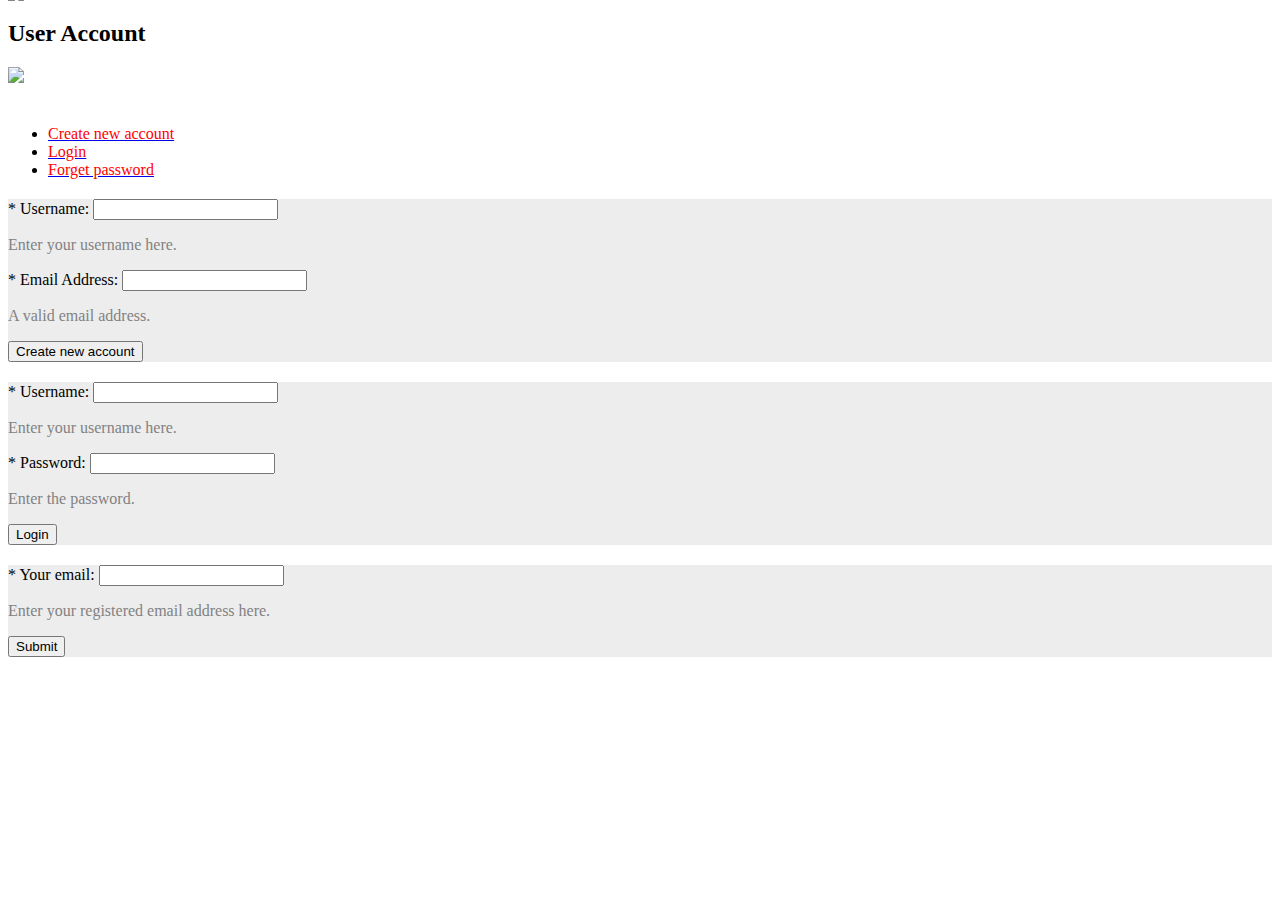
==== src/main/resources/templates/myAccount.html @ 2996c11a "13" ====
<!DOCTYPE html>
<html lang="en" xmlns:th="http://www.w3.org/1000/xhtml">
<head th:replace="common/header::common-header"></head>

<body>
	<div th:replace="common/header::navbar"></div>

	<div class="container">
		<div class="row" style="margin-bottom: -100px;">
			<div class="col-xs-8">
				<h2 class="section-headline">
					<span>User Account</span>
				</h2>
			</div>
			<div class="col-xs-4">
				<img src="/image/logo.png" class="img-responsive" />
			</div>
		</div>
		<hr
			style="position: absolute; width: 100%; height: 6px; background-color: #333; z-index: -1; margin-top: -80px;" />
		<img class="img-responsive" src="/image/wood.png"
			style="margin-top: -75px;" />

		<div class="row" style="margin-top: 120px;">
			<div class="col-xs-9 col-xs-offset-3">
				<!-- Nav tabs -->
				<ul class="nav nav-tabs ">
					<li><a href="#tab-1" data-toggle="tab"><span
							style="color: red;">Create new account</span></a></li>
					<li><a href="#tab-2" data-toggle="tab"><span
							style="color: red;">Login</span></a></li>
					<li><a href="#tab-3" data-toggle="tab"><span
							style="color: red;">Forget password</span></a></li>
				</ul>
				<!-- Tab panels -->
				<div class="tab-content">
					<!-- create new user pane -->
					<div class="tab-pane fade" id="tab-1">
						<div class="panel-group">
							<div class="panel panel-default" style="boarder: none;">
								<div class="panel-body"
									style="background-color: #ededed; margin-top: 20px;">
									<form>
										<div class="form-group">
											<label for="newUsername">* Username: </label> <input
												required="required" type="text" class="form-control"
												id="newUsername" name="username" />
											<p style="color: #828282">Enter your username here.</p>
										</div>

										<div class="form-group">
											<label for="email">* Email Address: </label> <input
												required="required" type="text" class="form-control"
												id="email" name="email" />
											<p style="color: #828282">A valid email address.</p>
										</div>

										<button type="submit" class="btn btn-primary">Create
											new account</button>
									</form>
								</div>
							</div>
						</div>
					</div>

					<!-- login pane -->
					<div class="tab-pane fade" id="tab-2">
						<div class="panel-group">
							<div class="panel panel-default" style="boarder: none;">
								<div class="panel-body"
									style="background-color: #ededed; margin-top: 20px;">
									<form>
										<div class="form-group">
											<label for="newUsername">* Username: </label> <input
												required="required" type="text" class="form-control"
												id="newUsername" name="username" />
											<p style="color: #828282">Enter your username here.</p>
										</div>

										<div class="form-group">
											<label for="password">* Password: </label> <input
												required="required" type="password" class="form-control"
												id="password" name="password" />
											<p style="color: #828282">Enter the password.</p>
										</div>

										<button type="submit" class="btn btn-primary">Login</button>
									</form>
								</div>
							</div>
						</div>
					</div>

					<!-- forget password -->
					<div class="tab-pane fade" id="tab-3">
						<div class="panel-group">
							<div class="panel panel-default" style="boarder: none;">
								<div class="panel-body"
									style="background-color: #ededed; margin-top: 20px;">
									<form>
										<div class="form-group">
											<label for="recoverEmail">* Your email: </label> <input
												required="required" type="text" class="form-control"
												id="recoverEmail" name="email" />
											<p style="color: #828282">Enter your registered email address here.</p>
										</div>

										<button type="submit" class="btn btn-primary">Submit</button>
									</form>
								</div>
							</div>
						</div>
					</div>
				</div>
			</div>
		</div>
	</div>
	<!-- end of container -->



	<div th:replace="common/header::body-bottom-scripts"></div>
</body>
</html>
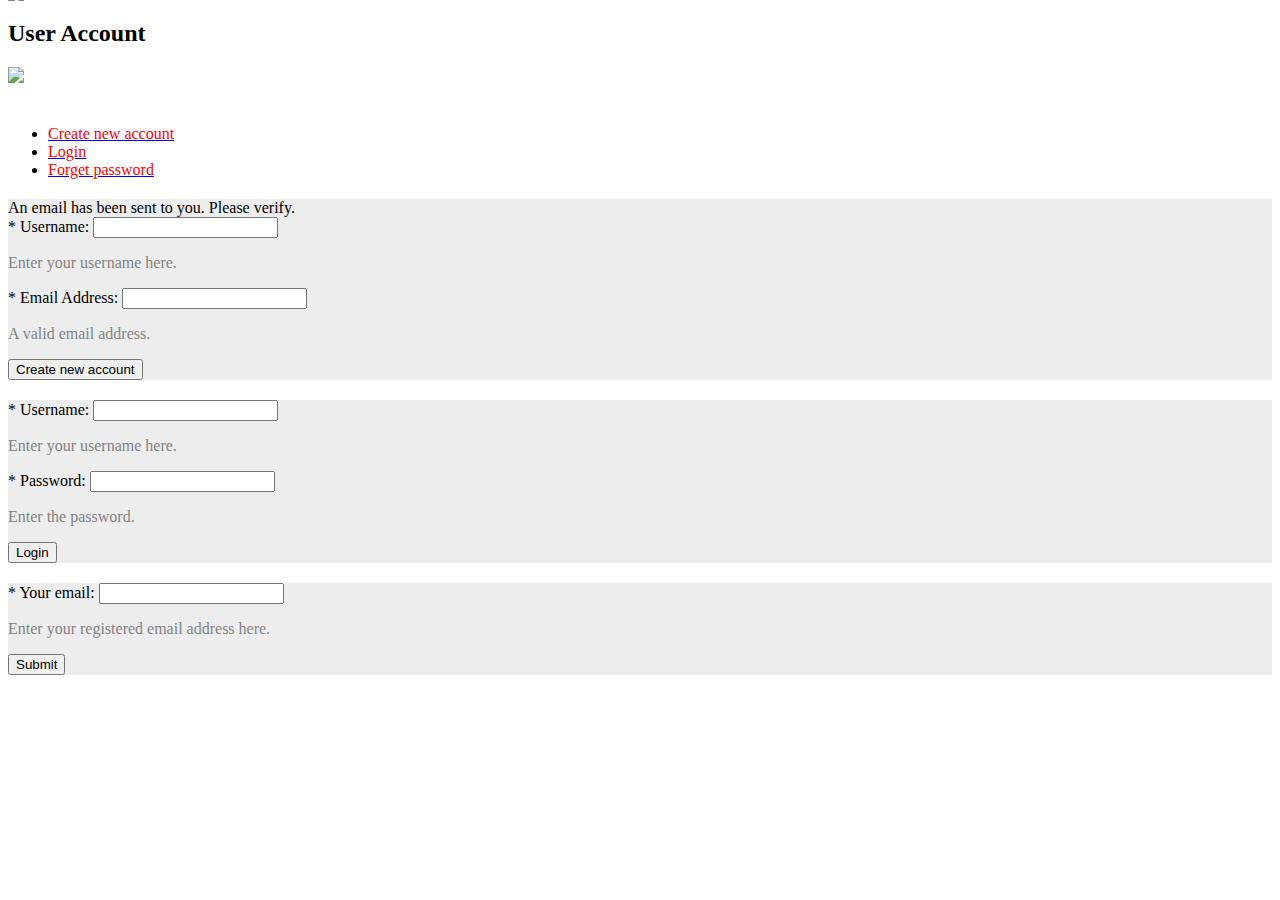
==== commit b2cce5fa: "22 need to change email info inapplication.properties before running" ====
--- a/src/main/resources/templates/myAccount.html
+++ b/src/main/resources/templates/myAccount.html
@@ -25,22 +25,27 @@
 			<div class="col-xs-9 col-xs-offset-3">
 				<!-- Nav tabs -->
 				<ul class="nav nav-tabs ">
-					<li><a href="#tab-1" data-toggle="tab"><span
-							style="color: red;">Create new account</span></a></li>
-					<li><a href="#tab-2" data-toggle="tab"><span
-							style="color: red;">Login</span></a></li>
-					<li><a href="#tab-3" data-toggle="tab"><span
-							style="color: red;">Forget password</span></a></li>
+					<li th:classappend="${classActiveNewAccount}? 'active'"><a
+						href="#tab-1" data-toggle="tab"><span style="color: red;">Create
+								new account</span></a></li>
+					<li th:classappend="${classActiveLogin}? 'active'"><a
+						href="#tab-2" data-toggle="tab"><span style="color: red;">Login</span></a></li>
+					<li th:classappend="${classActiveForgetPassword}? 'active'"><a
+						href="#tab-3" data-toggle="tab"><span style="color: red;">Forget
+								password</span></a></li>
 				</ul>
 				<!-- Tab panels -->
 				<div class="tab-content">
 					<!-- create new user pane -->
-					<div class="tab-pane fade" id="tab-1">
+					<div class="tab-pane fade" id="tab-1"
+						th:classappend="${classActiveNewAccount}? 'in active'">
 						<div class="panel-group">
 							<div class="panel panel-default" style="boarder: none;">
 								<div class="panel-body"
 									style="background-color: #ededed; margin-top: 20px;">
-									<form>
+									<div class="alert alert-info" th:if="${emailSent}">An email has been sent to
+										you. Please verify.</div>
+									<form th:action="@{/newUser}" method="post">
 										<div class="form-group">
 											<label for="newUsername">* Username: </label> <input
 												required="required" type="text" class="form-control"
@@ -63,8 +68,9 @@
 						</div>
 					</div>
 
-					<!-- login pane -->
-					<div class="tab-pane fade" id="tab-2">
+					<!-- log in -->
+					<div class="tab-pane fade" id="tab-2"
+						th:classappend="${classActiveLogin}? 'in active'">
 						<div class="panel-group">
 							<div class="panel panel-default" style="boarder: none;">
 								<div class="panel-body"
@@ -92,7 +98,8 @@
 					</div>
 
 					<!-- forget password -->
-					<div class="tab-pane fade" id="tab-3">
+					<div class="tab-pane fade" id="tab-3"
+						th:classappend="${classActiveForgetPassword}? 'in active'">
 						<div class="panel-group">
 							<div class="panel panel-default" style="boarder: none;">
 								<div class="panel-body"
@@ -102,7 +109,8 @@
 											<label for="recoverEmail">* Your email: </label> <input
 												required="required" type="text" class="form-control"
 												id="recoverEmail" name="email" />
-											<p style="color: #828282">Enter your registered email address here.</p>
+											<p style="color: #828282">Enter your registered email
+												address here.</p>
 										</div>
 
 										<button type="submit" class="btn btn-primary">Submit</button>
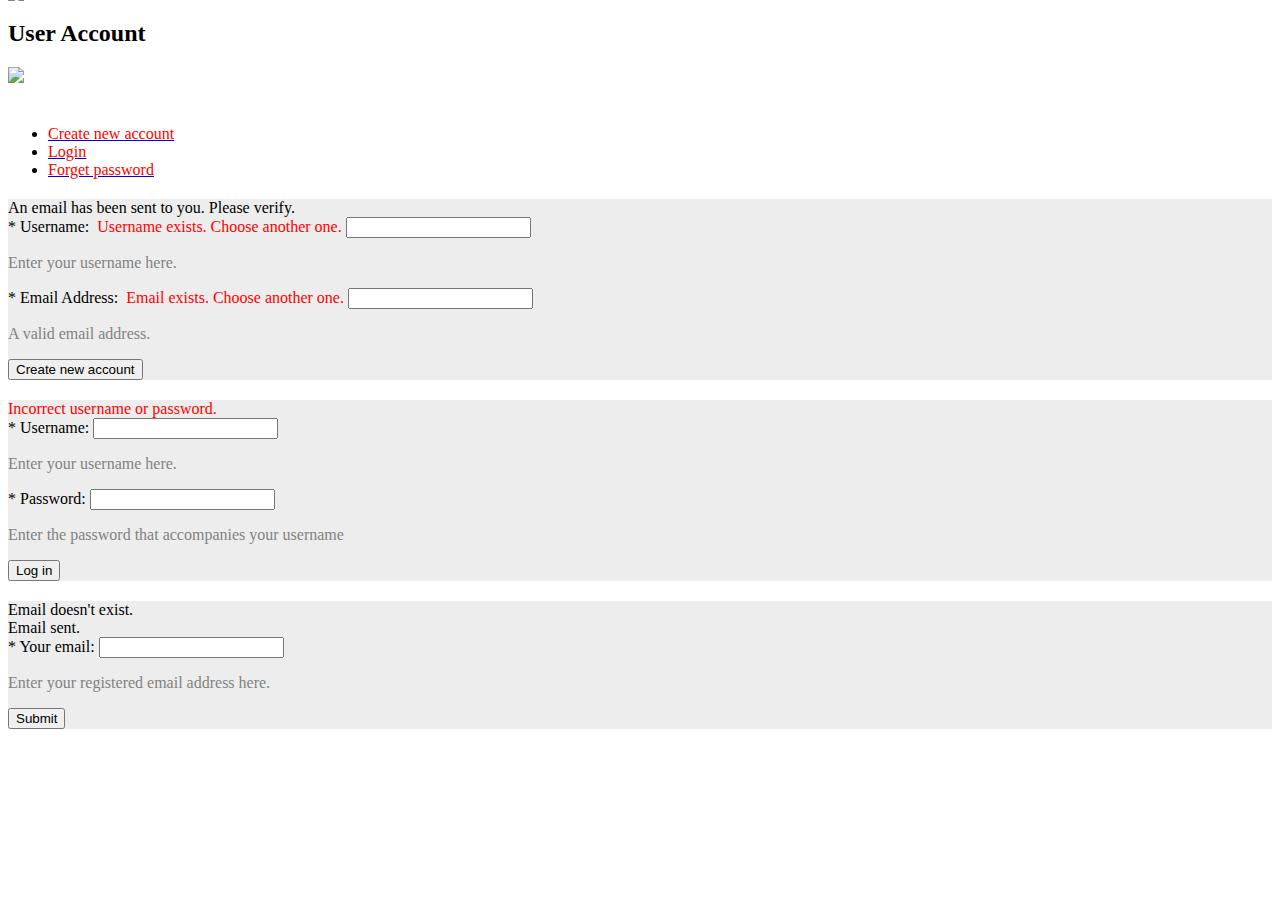
==== commit 878147a2: "23" ====
--- a/src/main/resources/templates/myAccount.html
+++ b/src/main/resources/templates/myAccount.html
@@ -43,18 +43,22 @@
 							<div class="panel panel-default" style="boarder: none;">
 								<div class="panel-body"
 									style="background-color: #ededed; margin-top: 20px;">
-									<div class="alert alert-info" th:if="${emailSent}">An email has been sent to
-										you. Please verify.</div>
+									<div class="alert alert-info" th:if="${emailSent}">An
+										email has been sent to you. Please verify.</div>
 									<form th:action="@{/newUser}" method="post">
 										<div class="form-group">
-											<label for="newUsername">* Username: </label> <input
-												required="required" type="text" class="form-control"
-												id="newUsername" name="username" />
+											<label for="newUsername">* Username: </label>&nbsp;<span
+												style="color: red;" th:if="${usernameExists}">Username
+												exists. Choose another one.</span> <input required="required"
+												type="text" class="form-control" id="newUsername"
+												name="username" />
 											<p style="color: #828282">Enter your username here.</p>
 										</div>
 
 										<div class="form-group">
-											<label for="email">* Email Address: </label> <input
+											<label for="email">* Email Address: </label> &nbsp;<span
+												style="color: red;" th:if="${emailExists}">Email
+												exists. Choose another one.</span> <input
 												required="required" type="text" class="form-control"
 												id="email" name="email" />
 											<p style="color: #828282">A valid email address.</p>
@@ -69,17 +73,17 @@
 					</div>
 
 					<!-- log in -->
-					<div class="tab-pane fade" id="tab-2"
-						th:classappend="${classActiveLogin}? 'in active'">
+					<div class="tab-pane fade" id="tab-2" th:classappend="${classActiveLogin}? 'in active'">
 						<div class="panel-group">
-							<div class="panel panel-default" style="boarder: none;">
+							<div class="panel panel-default" style="border: none;">
 								<div class="panel-body"
 									style="background-color: #ededed; margin-top: 20px;">
-									<form>
+									<div th:if="${param.error != null}" style="color:red;">Incorrect username or password.</div>
+									<form th:action="@{/login}" method="post">
 										<div class="form-group">
-											<label for="newUsername">* Username: </label> <input
+											<label for="username">* Username: </label> <input
 												required="required" type="text" class="form-control"
-												id="newUsername" name="username" />
+												id="username" name="username" />
 											<p style="color: #828282">Enter your username here.</p>
 										</div>
 
@@ -87,10 +91,10 @@
 											<label for="password">* Password: </label> <input
 												required="required" type="password" class="form-control"
 												id="password" name="password" />
-											<p style="color: #828282">Enter the password.</p>
+											<p style="color: #828282">Enter the password that accompanies your username</p>
 										</div>
 
-										<button type="submit" class="btn btn-primary">Login</button>
+										<button type="submit" class="btn btn-primary">Log in</button>
 									</form>
 								</div>
 							</div>
@@ -104,7 +108,9 @@
 							<div class="panel panel-default" style="boarder: none;">
 								<div class="panel-body"
 									style="background-color: #ededed; margin-top: 20px;">
-									<form>
+									<div th:if="${emailNotExist}" class="alert alert-danger">Email doesn't exist.</div>
+									<div th:if="${forgetPasswordEmailSent}" class="alert alert-success">Email sent.</div>
+									<form th:action="@{/forgetPassword}" method="post">
 										<div class="form-group">
 											<label for="recoverEmail">* Your email: </label> <input
 												required="required" type="text" class="form-control"
